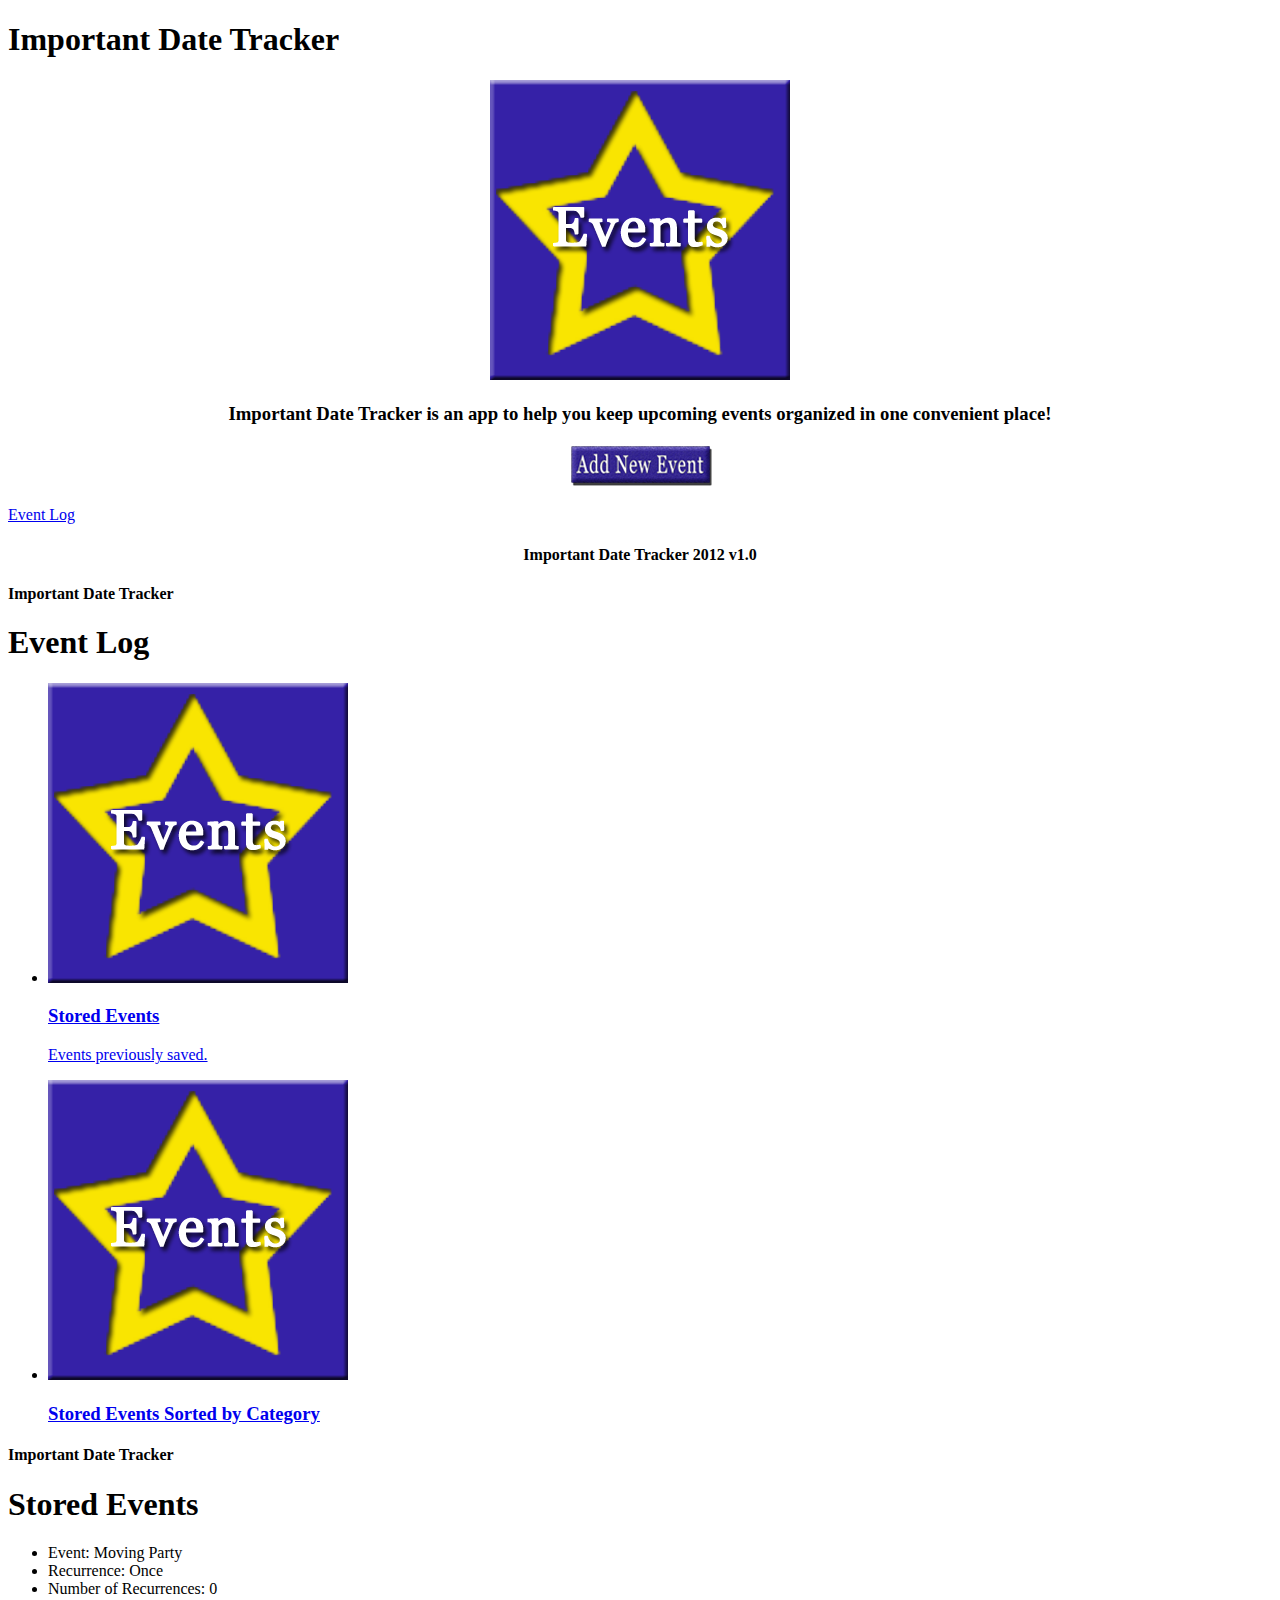
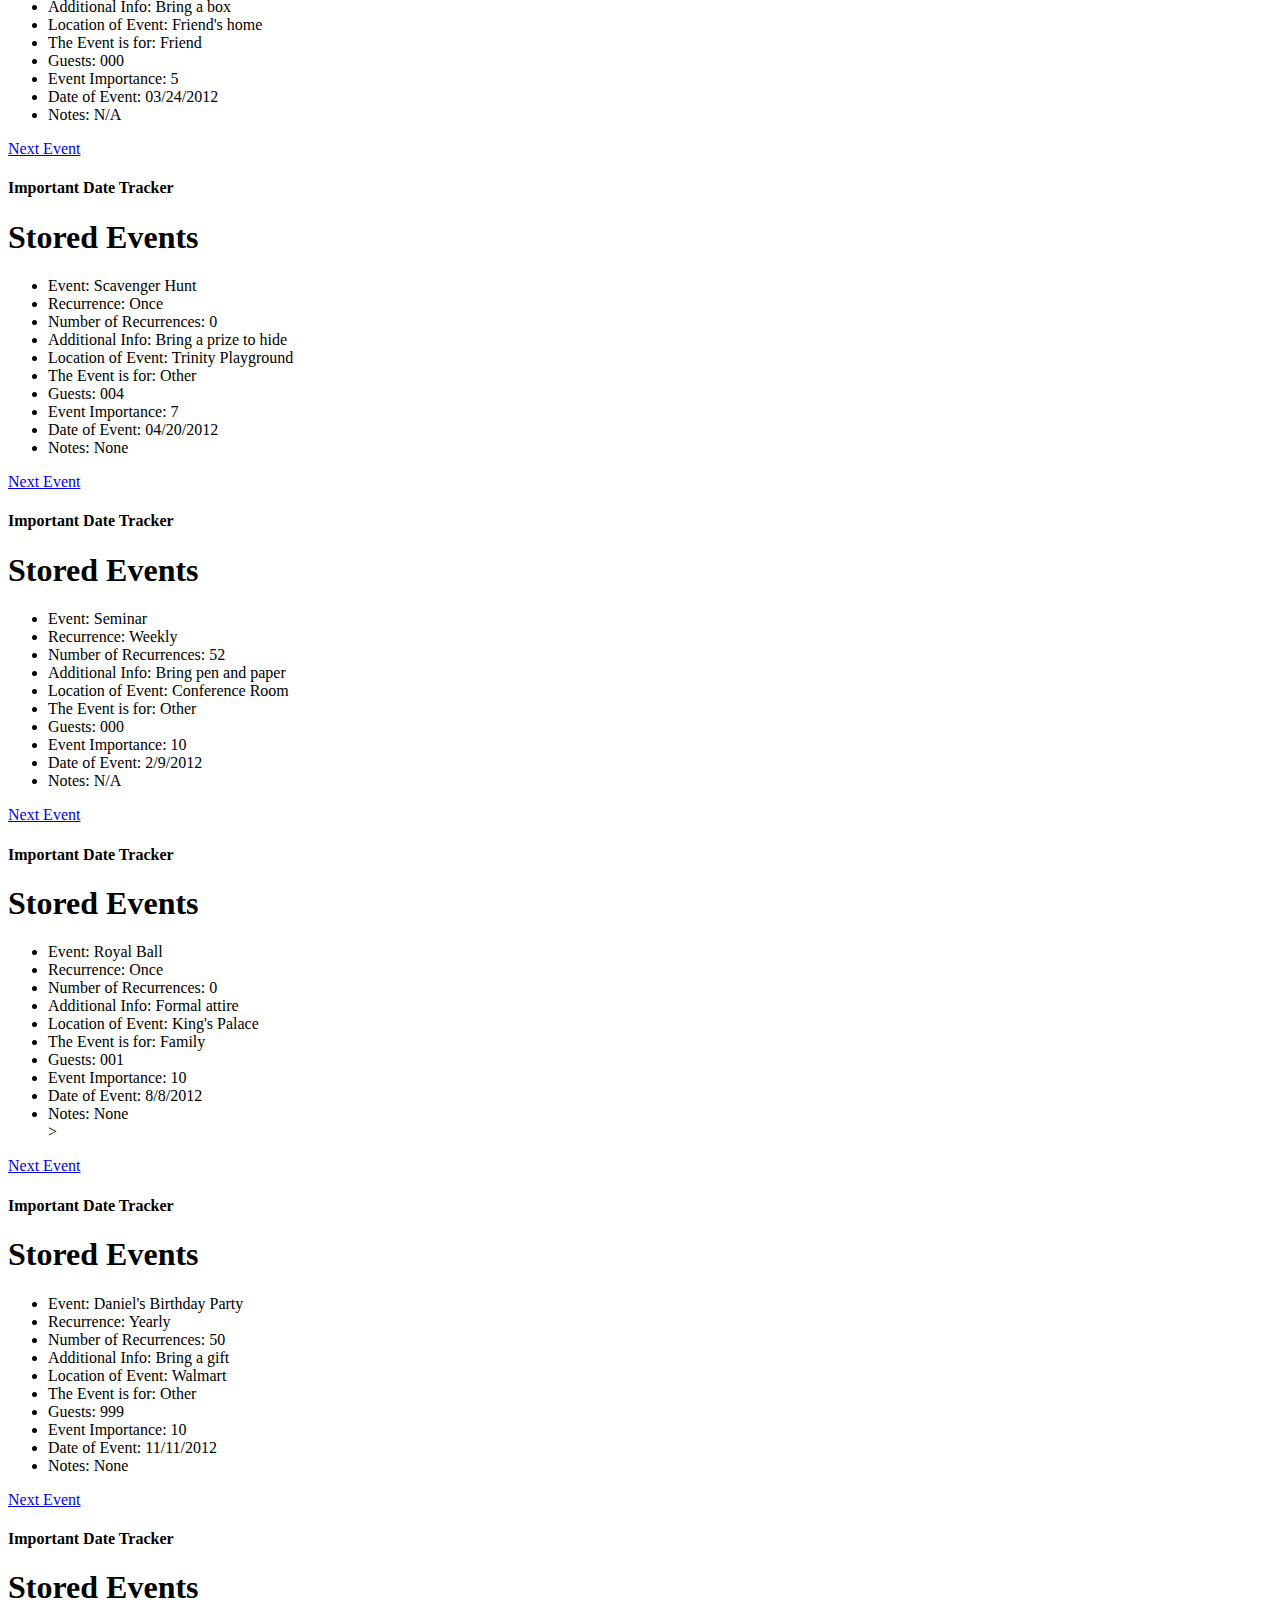
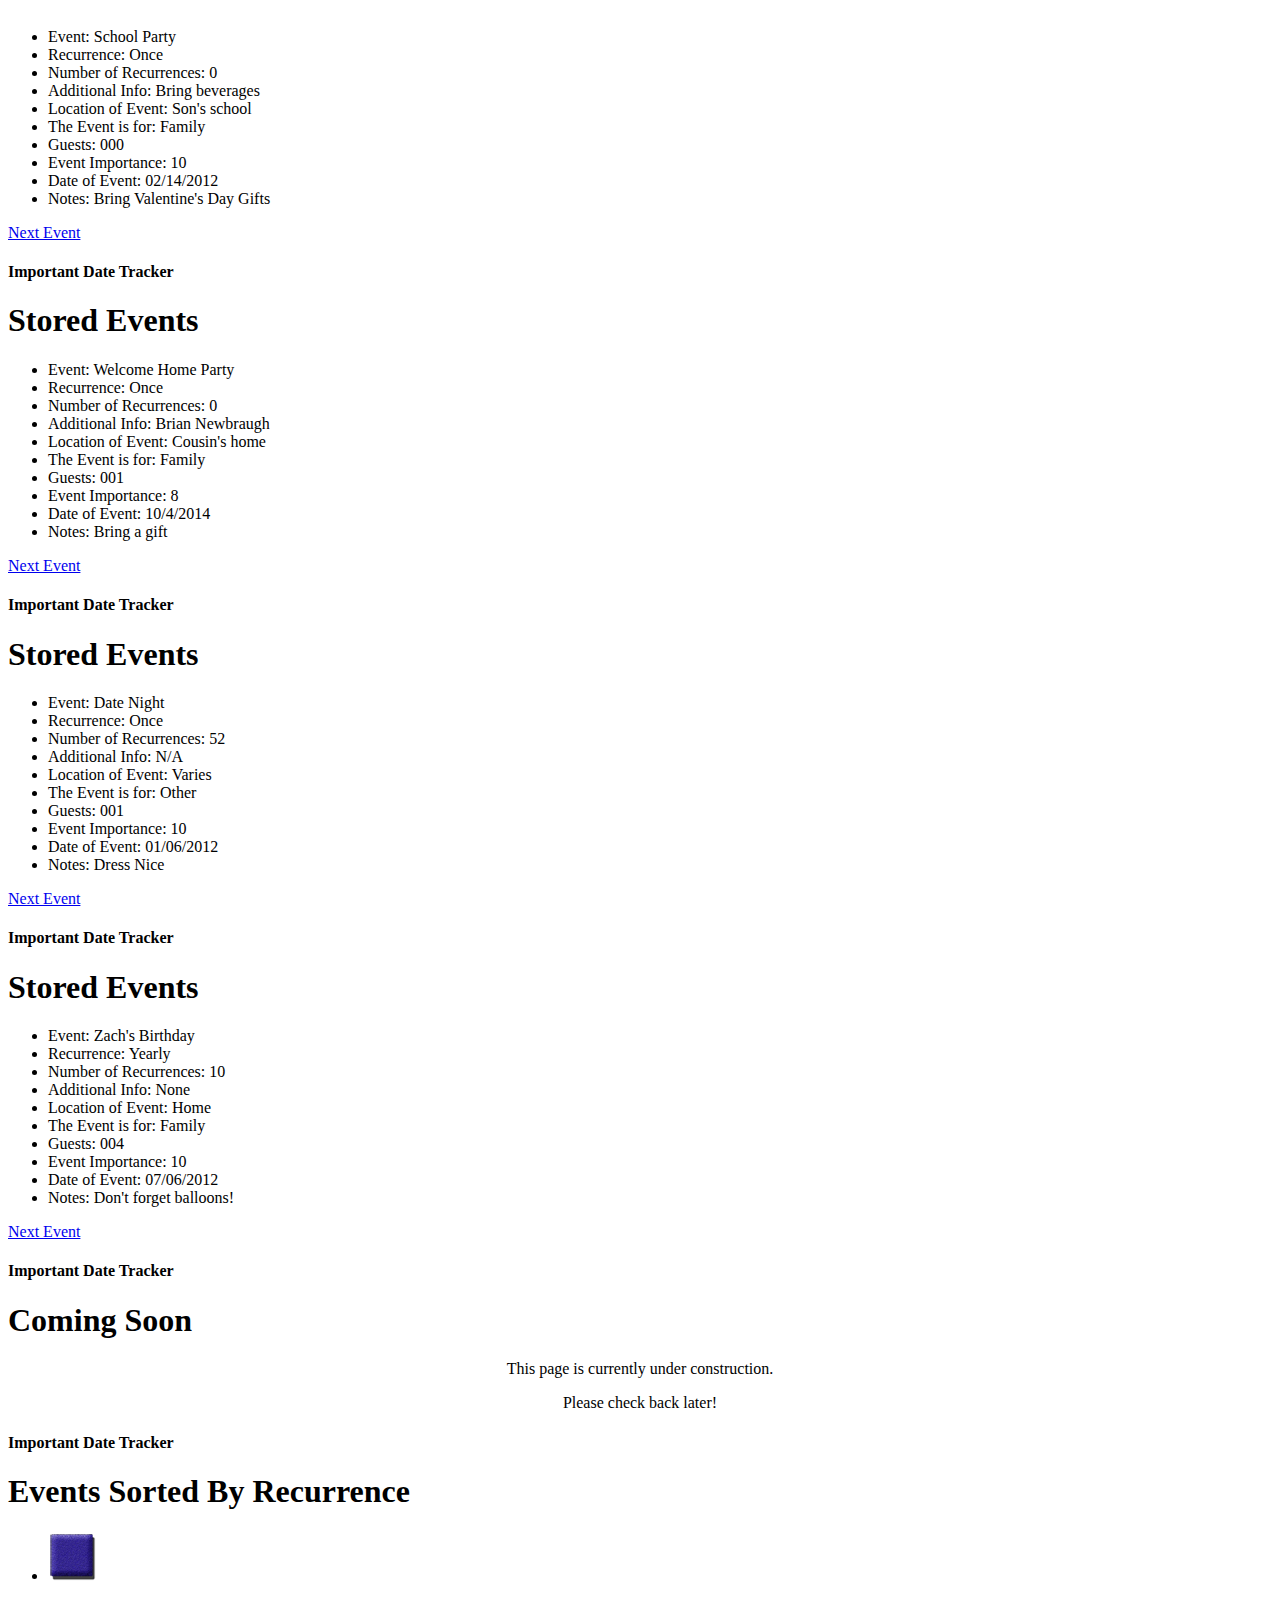
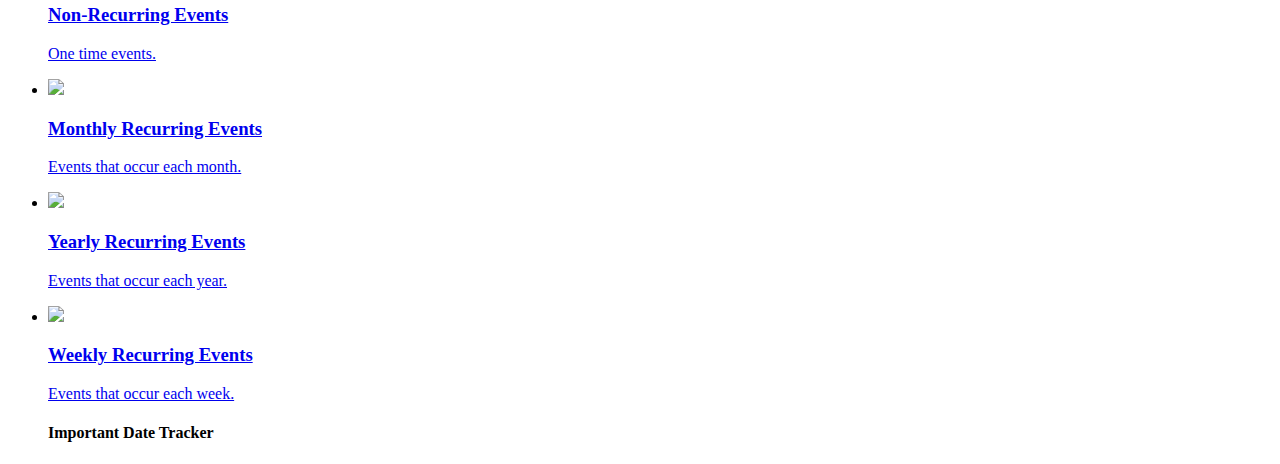
==== MiU_1202_week2/Bad  /index.html @ ac52b382 "updated folder" ====
<!-- Week 2 -->
<!-- MiU 1202 -->
<!-- Janis Jae Hines -->
<!-- February 8, 2012 -->
<!-- Index.html Bad App-->



<!doctype html>  
<html lang="en">
<head>

	<meta charset="utf-8">
	
	<title>Mobile Site Template</title>
	
	<!--  Mobile viewport optimized: j.mp/bplateviewport -->
	<meta name="HandheldFriendly" content="True">
	<meta name="MobileOptimized" content="320"/>
	<meta name="viewport" content="width=device-width, initial-scale=1.0">
	
	<!-- Mobile IE needs ClearType for smoothing fonts -->
	<meta http-equiv="cleartype" content="on">
	
	<!-- StyleSheets under here -->
		<link rel="stylesheet" href="http://code.jquery.com/mobile/1.0.1/jquery.mobile-1.0.1.min.css" />
		<link rel="stylesheet" href="css/style.css"/>
	
	<!-- JavaScript is normally at the end of the body, except for Modernizr which enables HTML5 elements & feature detects -->
	<script src="js/libs/modernizr.custom.min.js"></script>

</head>
<body>
 	
 	<!-- First Page Begin -->
	<div data-role="page" id="home">
		
		<div data-role="header" data-position="fixed" data-theme="e">
			<h1>Important Date Tracker</h1>
		</div>
		
		<div data-role="content" data-theme="a">
		<div>
		<p><center>
			<div><img src="images/events.png" /></div>
			<div>
			<h3>Important Date Tracker is an app to help you keep upcoming events organized in one convenient place!</h3>
			</div>
			<a href="additem.html" data-role="listview" data-ajax="false"><img src="images/addnewevent.png" /></a>
			</center>
		</div>
		</p>
		<p><a href="#event" data-theme="a" data-role="button" data-icon="arrow-r" data-iconpos="right">Event Log</a></p>
		<p> 
			<center><h4>Important Date Tracker 2012 v1.0<h4></center>
		</p>
		</div>
		
		
		<div data-role="footer" data-position="fixed" data-theme="e">
		<h4>Important Date Tracker</h4>
		</div>
	</div>  <!--End of first page -->
	
		<!--Second page begin -->
	<div data-role="page" id="event" data-add-back-btn="true">
		<div data-role="header" data-position="fixed" data-theme="e">
			<h1>Event Log</h1>
		</div>
		
		<div data-role="content" data-theme="a">
			<ul data-role="listview" data-inset="true" data-filter="true">
				<li>
					<a href="#allstored">
						<img src="images/events.png" />
						<h3>Stored Events</h3>
						<p>Events previously saved.</p>
					</a>
				</li>
				<li> 
					<a href="#thumbnails">
						<img src="images/events.png" />
						<h3>Stored Events Sorted by Category</h3>
					</a>
				</li>
			</ul>
		</div>
		
		<div data-role="footer" data-position="fixed" data-theme="e">
		<h4>Important Date Tracker</h4>
		</div>
	</div> <!-- End of Second Page -->
	
	<!--Third page begin -->
	<div data-role="page" id="allstored" data-add-back-btn="true">
		<div data-role="header" data-position="fixed" data-theme="a">
			<h1>Stored Events</h1>
		</div>
		<div data-role="content" data-theme="a">
			<ul data-role="listview" data-inset="true">
			<li data-role="list-divider" data-theme="e">Event: Moving Party</li>
				<li>Recurrence: Once</li>
				<li>Number of Recurrences: 0</li>
				<li>Additional Info: Bring a box</li>
				<li>Location of Event: Friend's home</li>
				<li>The Event is for: Friend</li>
				<li>Guests: 000</li>
				<li>Event Importance: 5</li>
				<li>Date of Event: 03/24/2012</li>
				<li>Notes: N/A</li>
			</ul>
		</div>
			<a href="#next1" data-theme="a" data-role="button" data-icon="arrow-r" data-iconpos="right" data-transition="slide">Next Event</a>  
		<div data-role="footer" data-position="fixed" data-theme="e">
		<h4>Important Date Tracker</h4>
		</div>
	</div>
		<!--End of Third Page -->
	
	<!--Fourth page begin -->
	<div data-role="page" id="next1" data-add-back-btn="true">
		<div data-role="header" data-position="fixed" data-theme="a">
			<h1>Stored Events</h1>
		</div>
		<div data-role="content" data-theme="a">
			<ul data-role="listview" data-inset="true">
				<li data-role="list-divider" data-theme="e">Event: Scavenger Hunt</li>
				<li>Recurrence: Once</li>
				<li>Number of Recurrences: 0</li>
				<li>Additional Info: Bring a prize to hide</li>
				<li>Location of Event: Trinity Playground</li>
				<li>The Event is for: Other</li>
				<li>Guests: 004</li>
				<li>Event Importance: 7</li>
				<li>Date of Event: 04/20/2012</li>
				<li>Notes: None</li>
			</ul>
		</div>
		<a href="#next2" data-theme="a" data-role="button" data-icon="arrow-r" data-iconpos="right" data-transition="slide">Next Event</a>
		<div data-role="footer" data-position="fixed" data-theme="e">
		<h4>Important Date Tracker</h4>
		</div>
	</div>
		<!--End of Fourth Page -->
	
	<!--Fifth page begin -->
	<div data-role="page" id="next2" data-add-back-btn="true">
		<div data-role="header" data-position="fixed" data-theme="a">
			<h1>Stored Events</h1>
		</div>
		<div data-role="content" data-theme="a">
			<ul data-role="listview" data-inset="true">
				<li data-role="list-divider" data-theme="e">Event: Seminar</li>
				<li>Recurrence: Weekly</li>
				<li>Number of Recurrences: 52</li>
				<li>Additional Info: Bring pen and paper</li>
				<li>Location of Event: Conference Room</li>
				<li>The Event is for: Other</li>
				<li>Guests: 000</li>
				<li>Event Importance: 10</li>
				<li>Date of Event: 2/9/2012</li>
				<li>Notes: N/A</li>
			</ul>
		</div>
		<a href="#next3" data-theme="a" data-role="button" data-icon="arrow-r" data-iconpos="right" data-transition="slide">Next Event</a>
	  
		<div data-role="footer" data-position="fixed" data-theme="e">
		<h4>Important Date Tracker</h4>
		</div>
	</div>
		<!--End of Fifth Page -->
	
	<!--Sixth page begin -->
	<div data-role="page" id="next3" data-add-back-btn="true">
		<div data-role="header" data-position="fixed" data-theme="a">
			<h1>Stored Events</h1>
		</div>
		<div data-role="content" data-theme="a">
			<ul data-role="listview" data-inset="true">
				<li data-role="list-divider" data-theme="e">Event: Royal Ball</li>
				<li>Recurrence: Once</li>
				<li>Number of Recurrences: 0</li>
				<li>Additional Info: Formal attire</li>
				<li>Location of Event: King's Palace</li>
				<li>The Event is for: Family</li>
				<li>Guests: 001</li>
				<li>Event Importance: 10</li>
				<li>Date of Event: 8/8/2012</li>
				<li>Notes: None</li>>
			</ul>
		</div>
		<a href="#next4" data-theme="a" data-role="button" data-icon="arrow-r" data-iconpos="right" data-transition="slide">Next Event</a>

		<div data-role="footer" data-position="fixed" data-theme="e">
		<h4>Important Date Tracker</h4>
		</div>
	</div>
	<!--End of Sixth Page -->
	
	<!--Seventh page begin -->
	<div data-role="page" id="next4" data-add-back-btn="true">
		<div data-role="header" data-position="fixed" data-theme="a">
			<h1>Stored Events</h1>
		</div>
		<div data-role="content" data-theme="a">
			<ul data-role="listview" data-inset="true">
				<li data-role="list-divider" data-theme="e">Event: Daniel's Birthday Party</li>
				<li>Recurrence: Yearly</li>
				<li>Number of Recurrences: 50</li>
				<li>Additional Info: Bring a gift</li>
				<li>Location of Event: Walmart</li>
				<li>The Event is for: Other</li>
				<li>Guests: 999</li>
				<li>Event Importance: 10</li>
				<li>Date of Event: 11/11/2012</li>
				<li>Notes: None</li>
			</ul>
		</div>
		<a href="#next5" data-theme="a" data-role="button" data-icon="arrow-r" data-iconpos="right" data-transition="slide">Next Event</a> 
		<div data-role="footer" data-position="fixed" data-theme="e">
		<h4>Important Date Tracker</h4>
		</div>
	</div>
	<!--End of Seventh Page -->
	
	<!--Eighth page begin -->
	<div data-role="page" id="next5" data-add-back-btn="true">
		<div data-role="header" data-position="fixed" data-theme="a">
			<h1>Stored Events</h1>
		</div>
		<div data-role="content" data-theme="a">
			<ul data-role="listview" data-inset="true">
				<li data-role="list-divider" data-theme="e">Event: School Party</li>
				<li>Recurrence: Once</li>
				<li>Number of Recurrences: 0</li>
				<li>Additional Info: Bring beverages</li>
				<li>Location of Event: Son's school</li>
				<li>The Event is for: Family</li>
				<li>Guests: 000</li>
				<li>Event Importance: 10</li>
				<li>Date of Event: 02/14/2012</li>
				<li>Notes: Bring Valentine's Day Gifts</li>
			</ul>
		</div>
		<a href="#next6" data-theme="a" data-role="button" data-icon="arrow-r" data-iconpos="right" data-transition="slide">Next Event</a>
	 
		<div data-role="footer" data-position="fixed" data-theme="e">
		<h4>Important Date Tracker</h4>
		</div>
	</div>
	<!--End of Eighth Page -->
	
	<!--Ninth page begin -->
	<div data-role="page" id="next6" data-add-back-btn="true">
		<div data-role="header" data-position="fixed" data-theme="a">
			<h1>Stored Events</h1>
		</div>
		<div data-role="content" data-theme="a">
			<ul data-role="listview" data-inset="true">
				<li data-role="list-divider" data-theme="e">Event: Welcome Home Party</li>
				<li>Recurrence: Once</li>
				<li>Number of Recurrences: 0</li>
				<li>Additional Info: Brian Newbraugh</li>
				<li>Location of Event: Cousin's home</li>
				<li>The Event is for: Family</li>
				<li>Guests: 001</li>
				<li>Event Importance: 8</li>
				<li>Date of Event: 10/4/2014</li>
				<li>Notes: Bring a gift</li>
			</ul>
		</div>
		<a href="#next7" data-theme="a" data-role="button" data-icon="arrow-r" data-iconpos="right" data-transition="slide">Next Event</a>
	 
		<div data-role="footer" data-position="fixed" data-theme="e">
		<h4>Important Date Tracker</h4>
		</div>
	</div>
	<!--End of Ninth Page -->
	
	<!--Tenth page begin -->
	<div data-role="page" id="next7" data-add-back-btn="true">
		<div data-role="header" data-position="fixed" data-theme="a">
			<h1>Stored Events</h1>
		</div>
		<div data-role="content" data-theme="a">
			<ul data-role="listview" data-inset="true">
				<li data-role="list-divider" data-theme="e">Event: Date Night</li>
				<li>Recurrence: Once</li>
				<li>Number of Recurrences: 52</li>
				<li>Additional Info: N/A</li>
				<li>Location of Event: Varies</li>
				<li>The Event is for: Other</li>
				<li>Guests: 001</li>
				<li>Event Importance: 10</li>
				<li>Date of Event: 01/06/2012</li>
				<li>Notes: Dress Nice</li>
			</ul>
		</div>
		<a href="#next8" data-theme="a" data-role="button" data-icon="arrow-r" data-iconpos="right" data-transition="slide">Next Event</a>
	 
		<div data-role="footer" data-position="fixed" data-theme="e">
		<h4>Important Date Tracker</h4>
		</div>
	</div>
	<!--End of Tenth Page -->
	
		<!--Eleventh page begin -->
	<div data-role="page" id="next8" data-add-back-btn="true">
		<div data-role="header" data-position="fixed" data-theme="a">
			<h1>Stored Events</h1>
		</div>
		<div data-role="content" data-theme="a">
			<ul data-role="listview" data-inset="true">
				<li data-role="list-divider" data-theme="e">Event: Zach's Birthday</li>
				<li>Recurrence: Yearly</li>
				<li>Number of Recurrences: 10</li>
				<li>Additional Info: None</li>
				<li>Location of Event: Home</li>
				<li>The Event is for: Family</li>
				<li>Guests: 004</li>
				<li>Event Importance: 10</li>
				<li>Date of Event: 07/06/2012</li>
				<li>Notes: Don't forget balloons!</li>
			</ul>
		</div>
		<a href="#construction" data-theme="a" data-role="button" data-icon="arrow-r" data-iconpos="right" data-transition="slide">Next Event</a>

		<div data-role="footer" data-position="fixed" data-theme="e">
		<h4>Important Date Tracker</h4>
		</div>
	</div>
	<!--End of Eleventh Page -->
	
		<!--Construction page begin -->
	<div data-role="page" id="construction" data-add-back-btn="true">
		<div data-role="header" data-position="fixed" data-theme="e">
			<h1>Coming Soon</h1>
		</div>
		
		<div data-role="content" data-theme="a">
			<center><p>This page is currently under construction.</p>
			<p>Please check back later!</p>
			</center>
		</div>
		
		<div data-role="footer" data-position="fixed" data-theme="e">
		<h4>Important Date Tracker</h4>
		</div>
	</div> 
	<!-- End of Construction page -->
	
	<!--Thumbnails page begin -->
	<div data-role="page" id="thumbnails" data-add-back-btn="true">
		<div data-role="header" data-position="fixed" data-theme="e">
			<h1>Events Sorted By Recurrence</h1>
		</div>
		
		<div data-role="content" data-theme="a">
			<ul data-role="listview" data-inset="true">
				<li>
					<a href="#construction">
						<img src="images/Once.png" />
						<h3>Non-Recurring Events</h3>
						<p>One time events.</p>
					</a>
				</li>
				<li>
					<a href="#construction">
						<img src="images/monthly.png" />
						<h3>Monthly Recurring Events</h3>
						<p>Events that occur each month.</p>
					</a>
				</li>
				<li>
					<a href="#construction">
						<img src="images/yearly.png" />
						<h3>Yearly Recurring Events</h3>
						<p>Events that occur each year.</p>
					</a>
				</li>
				<li>
					<a href="#construction">
						<img src="images/weekly.png" />
						<h3>Weekly Recurring Events</h3>
						<p>Events that occur each week.</p>
					</a>
				</li>
				<div data-role="footer" data-position="fixed" data-theme="e">
				<h4>Important Date Tracker</h4>
				</div>
			</ul>
		</div>
	</div> 
	<!-- End of Thumbnails page -->
	
	
	
			
	

	<!-- JavaScript under here -->
	<script src="http://code.jquery.com/jquery-1.6.4.min.js"></script>
	<script src="http://code.jquery.com/mobile/1.0.1/jquery.mobile-1.0.1.min.js"></script>
	<script type="text/javascript" src="js/main.js"></script>
</body>
</html>
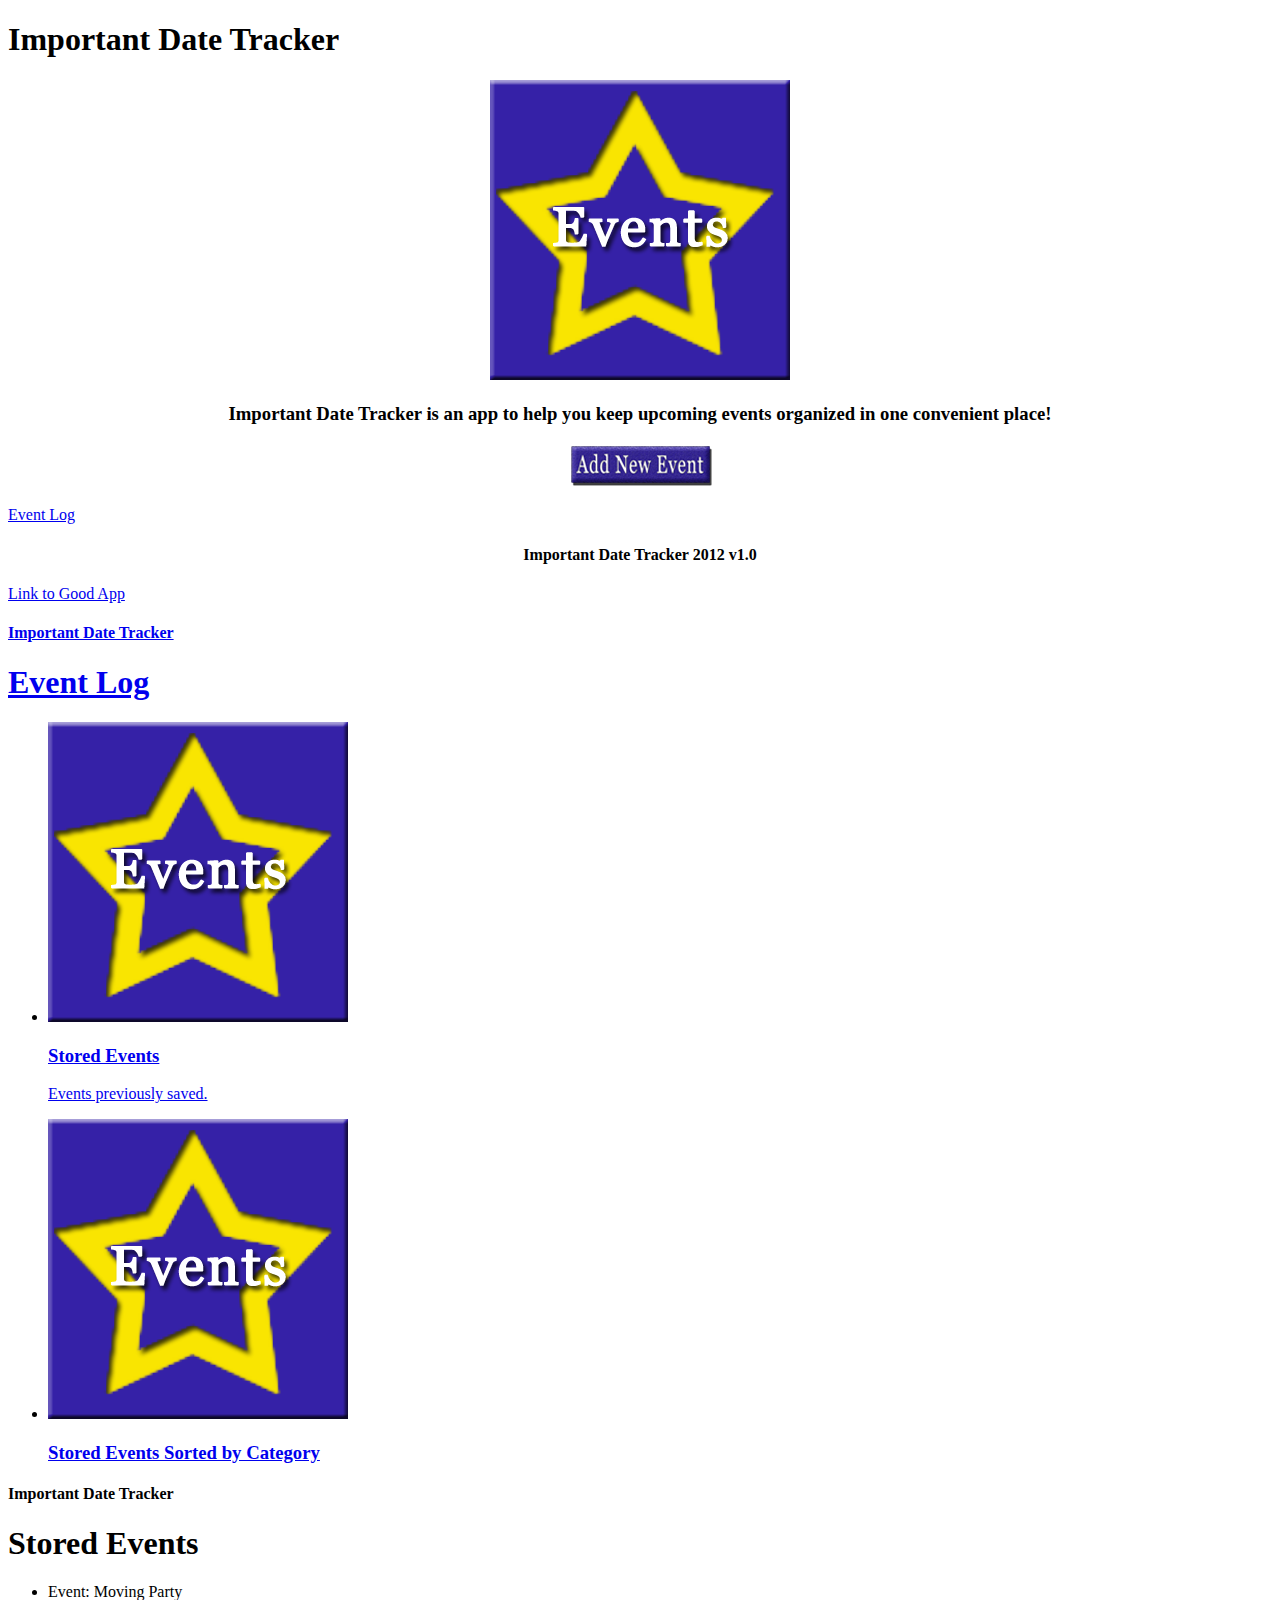
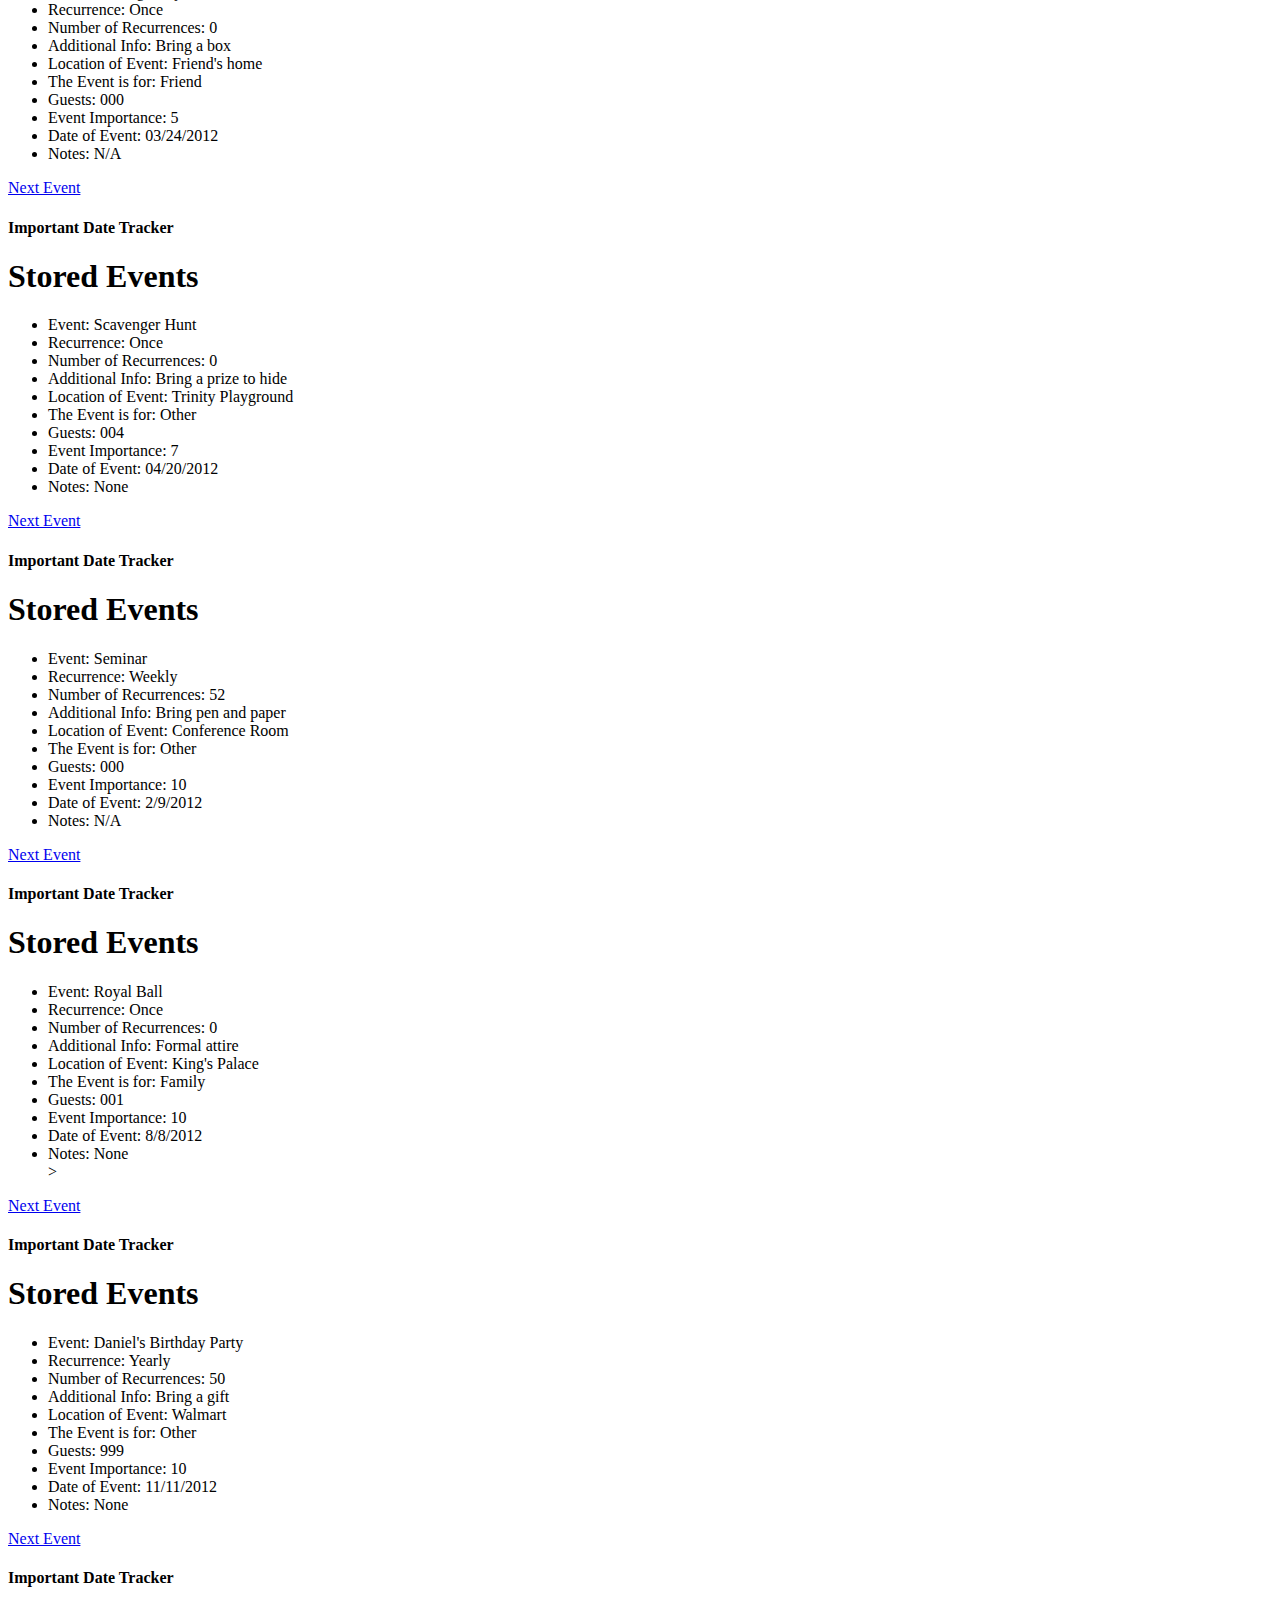
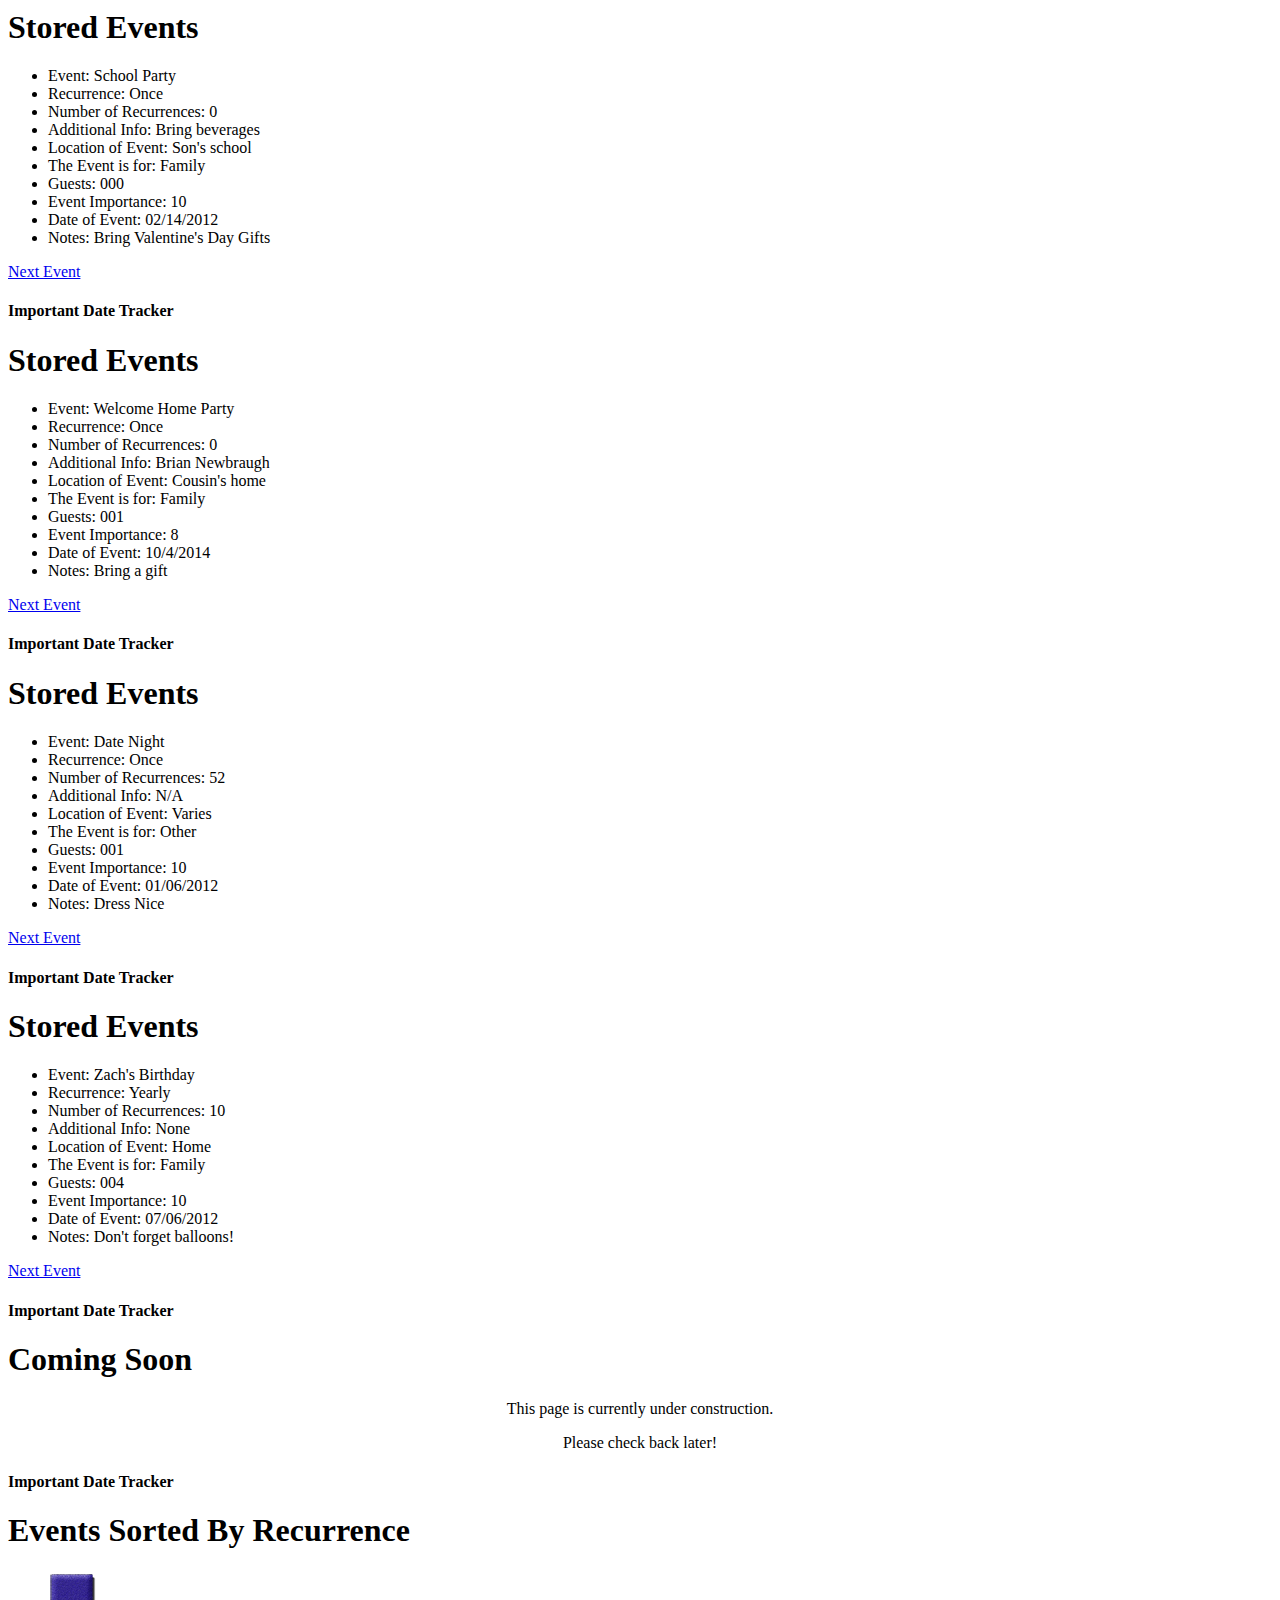
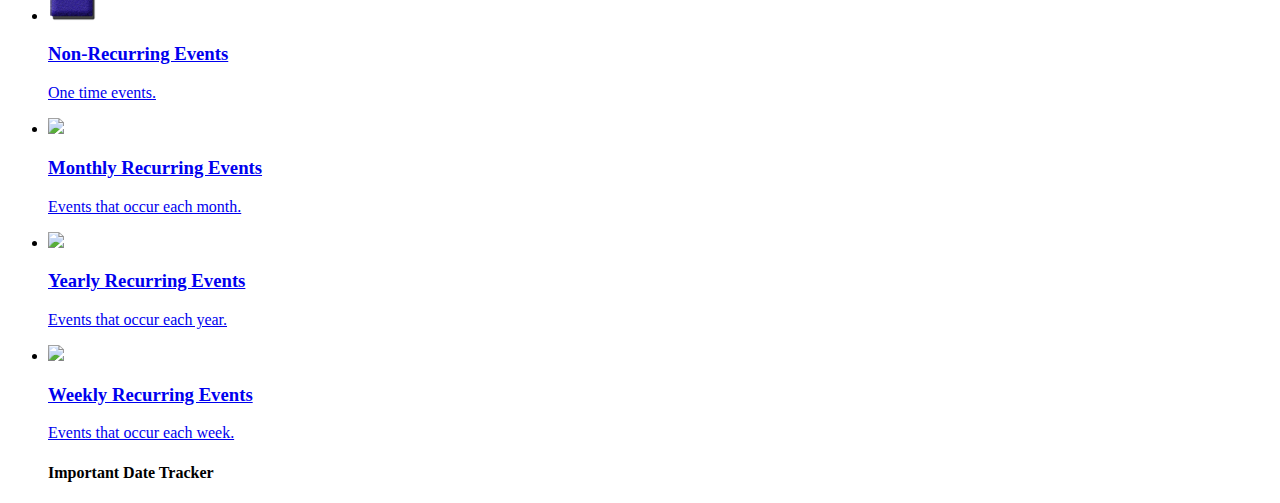
==== commit be078788: "added clickable links" ====
--- a/MiU_1202_week2/Bad  /index.html
+++ b/MiU_1202_week2/Bad  /index.html
@@ -53,6 +53,7 @@
 		<p><a href="#event" data-theme="a" data-role="button" data-icon="arrow-r" data-iconpos="right">Event Log</a></p>
 		<p> 
 			<center><h4>Important Date Tracker 2012 v1.0<h4></center>
+			<p><a href="http://jaehines79.github.com/MDV/MiU_1202_week2/Good/index.html">Link to Good App</></p>
 		</p>
 		</div>
 		
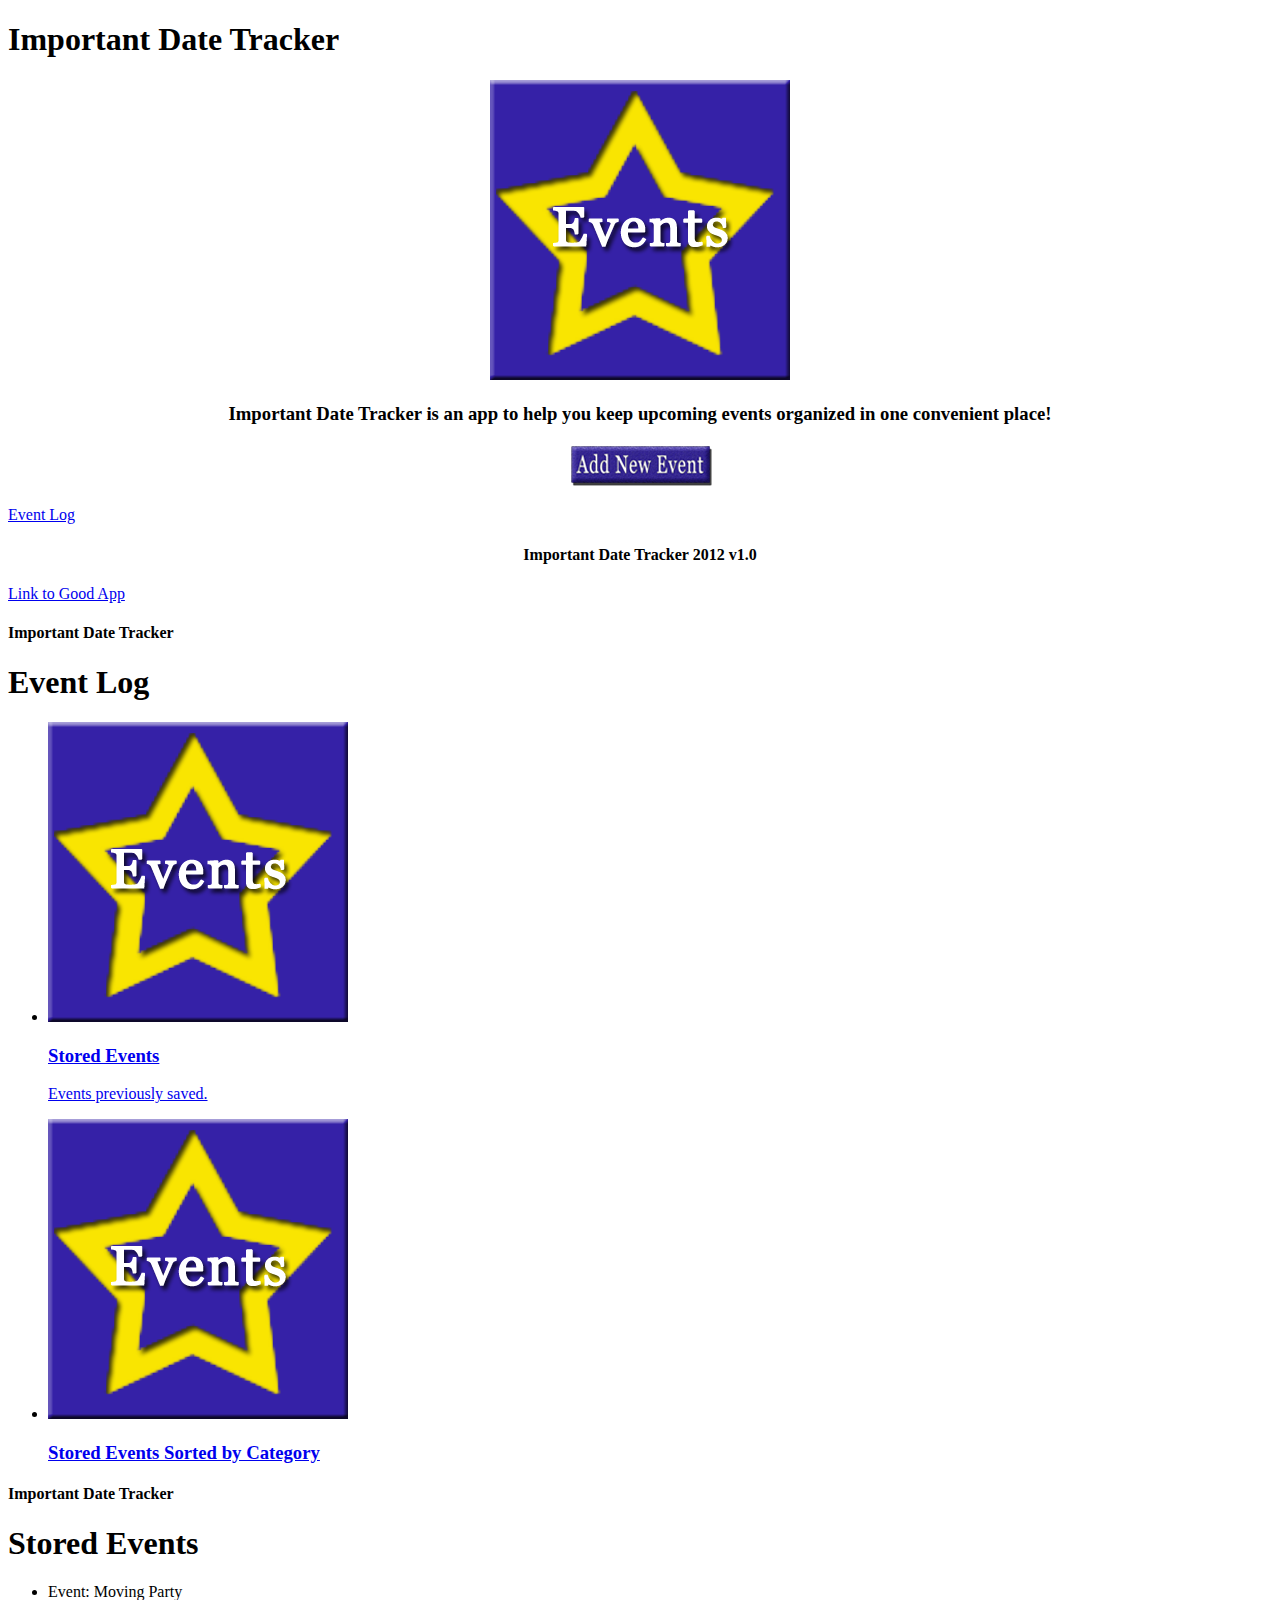
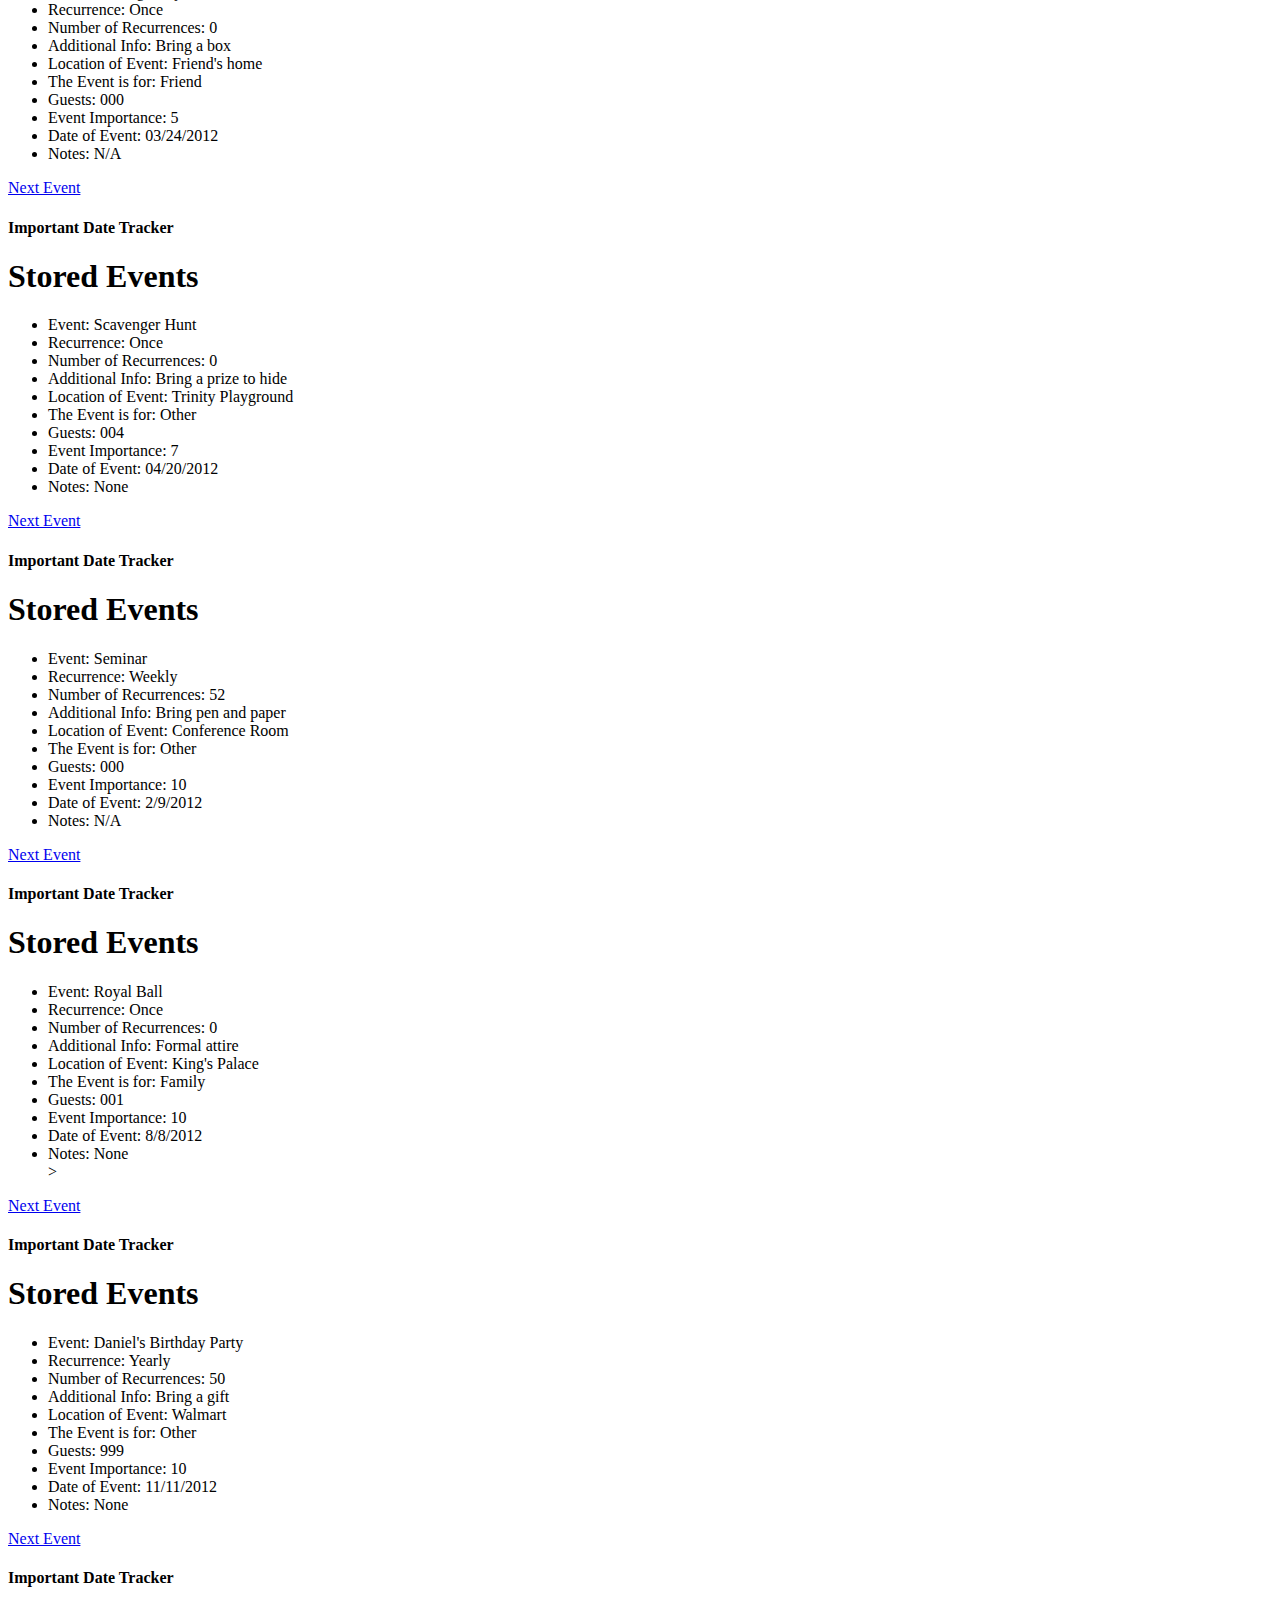
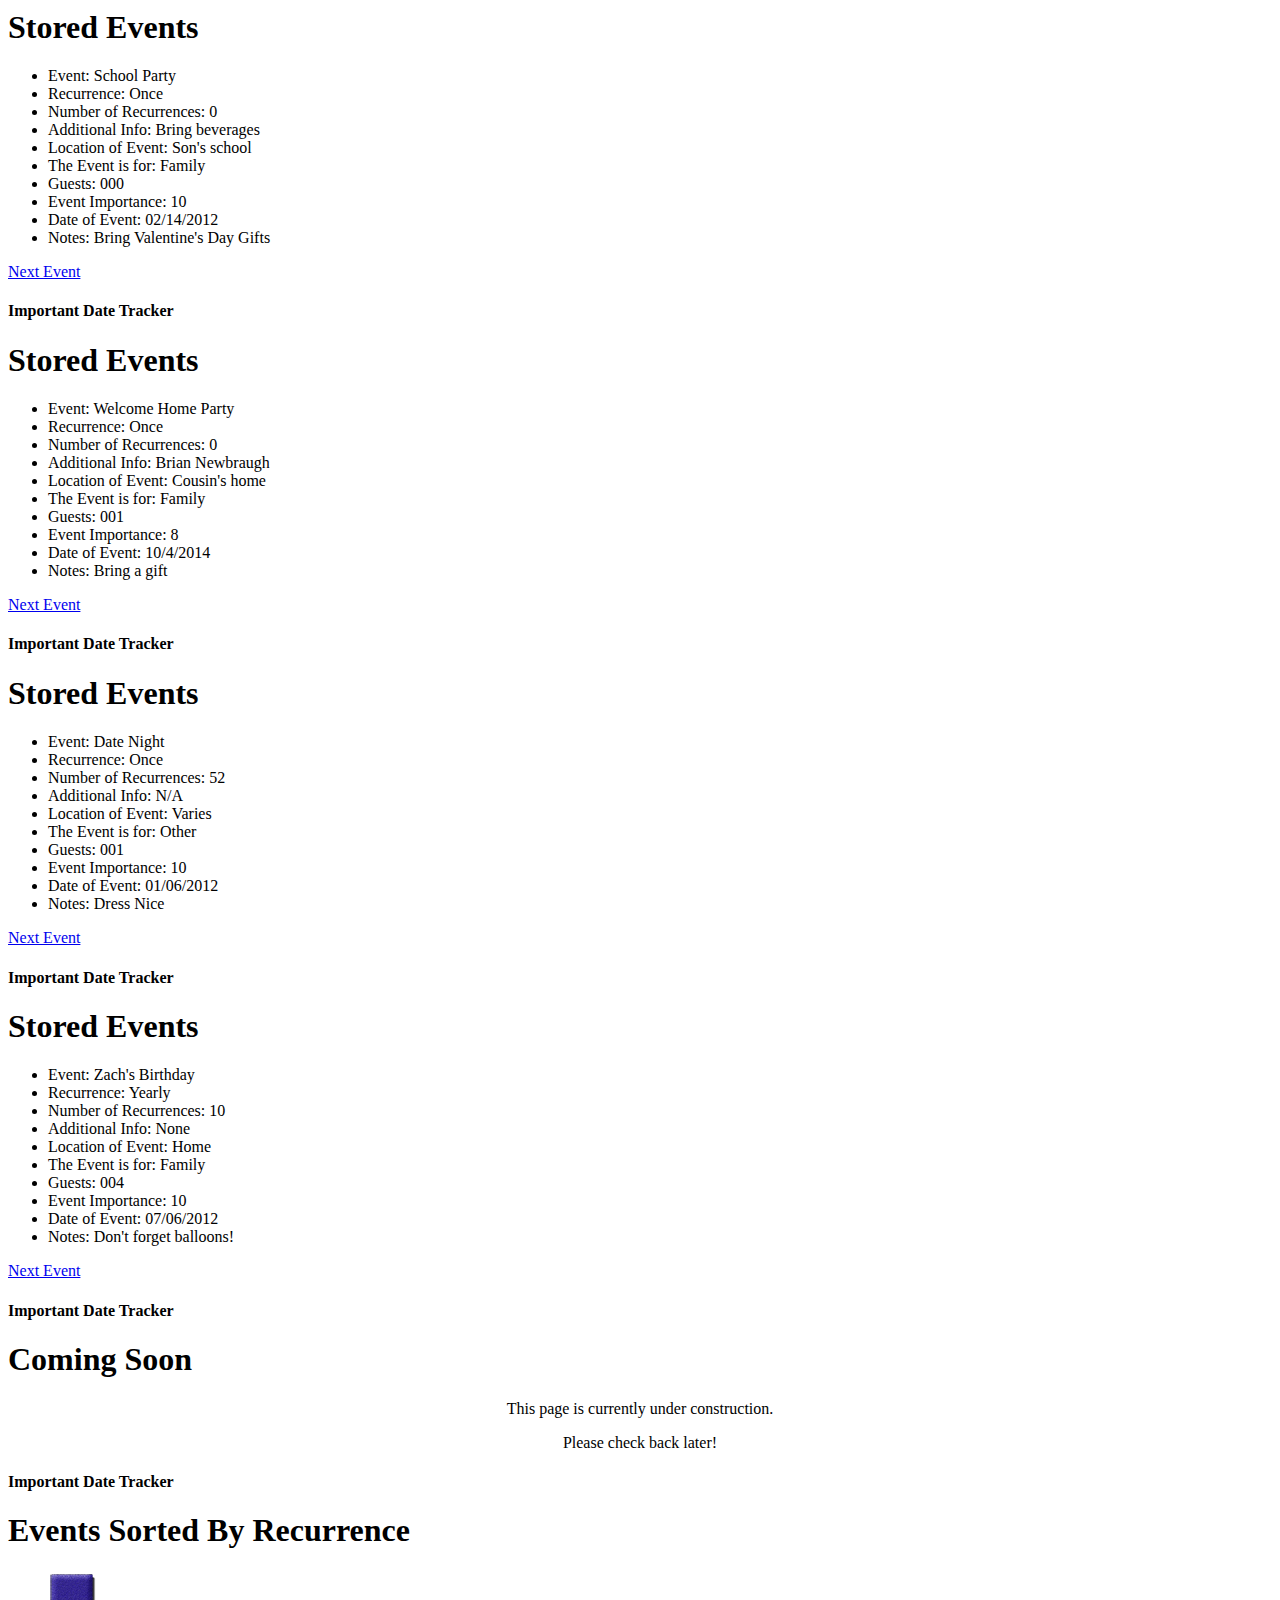
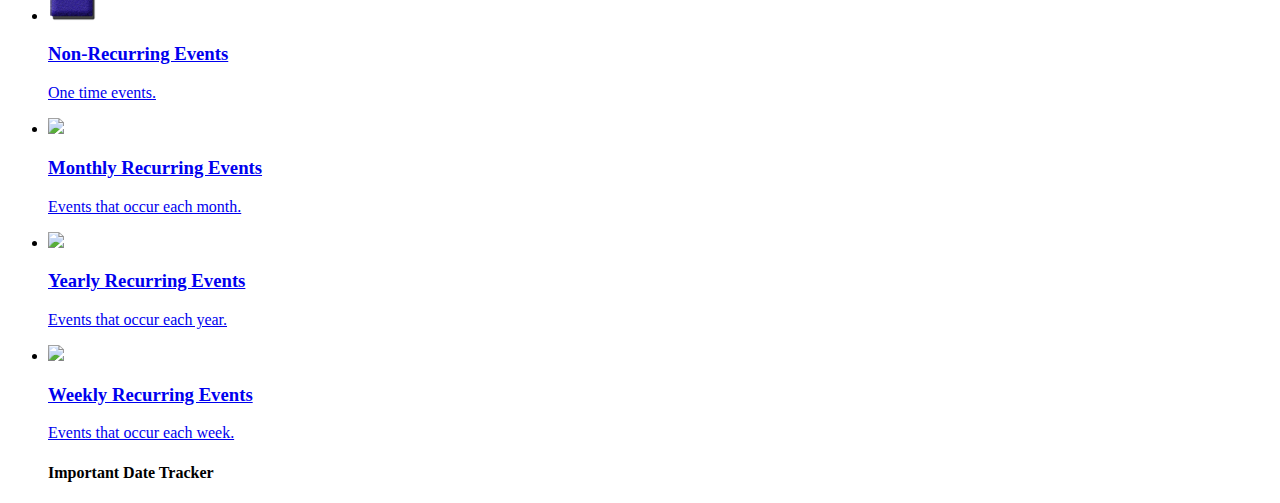
==== commit 211cd631: "added links" ====
--- a/MiU_1202_week2/Bad  /index.html
+++ b/MiU_1202_week2/Bad  /index.html
@@ -53,7 +53,7 @@
 		<p><a href="#event" data-theme="a" data-role="button" data-icon="arrow-r" data-iconpos="right">Event Log</a></p>
 		<p> 
 			<center><h4>Important Date Tracker 2012 v1.0<h4></center>
-			<p><a href="http://jaehines79.github.com/MDV/MiU_1202_week2/Good/index.html">Link to Good App</></p>
+			<p><a href="http://jaehines79.github.com/MDV/MiU_1202_week2/Good/index.html">Link to Good App</></a></p>
 		</p>
 		</div>
 		
